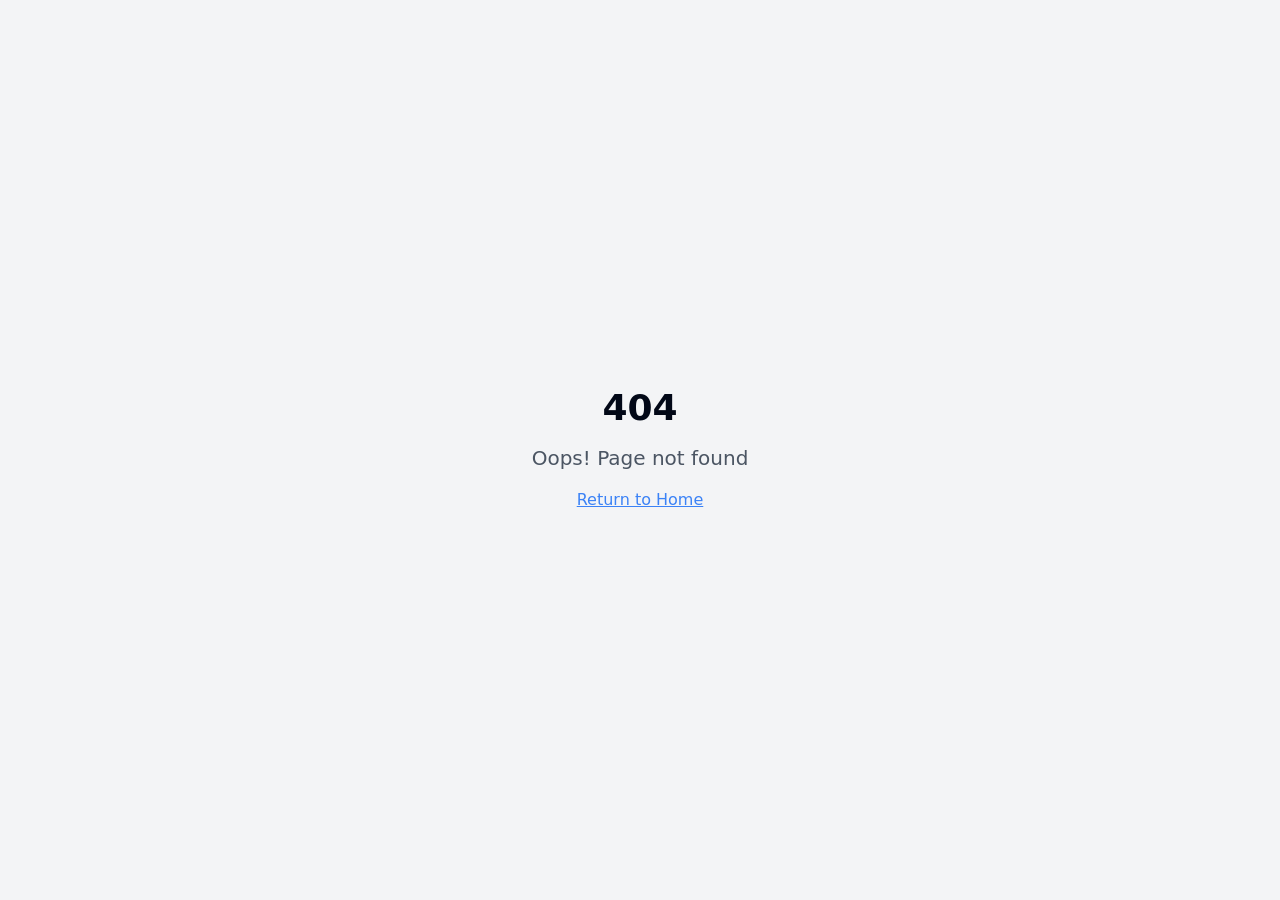
==== index.html @ f4a3cb8b "deploy: Belasioty/ghb-website@e1dba27a6ab65166bd15cf3d0bdbb8853a7a4813" ====
<!doctype html>
<html lang="en">
  <head>
    <meta charset="UTF-8" />
    <meta name="viewport" content="width=device-width, initial-scale=1.0" />
    <link rel="icon" href="/favicon.png" type="image/png">
    <link rel="stylesheet" href="https://fonts.googleapis.com/css2?family=Inter:wght@400;500;600&family=Playfair+Display:wght@500;600;700&display=swap">
    <title>GHB EMEA - Business Consulting & Advisory Services</title>
    <meta name="description" content="GHB EMEA provides expert business consulting and advisory services across Europe, Middle East, and Africa." />
    <meta name="author" content="GHB EMEA" />

    <meta property="og:title" content="GHB EMEA - Business Consulting & Advisory Services" />
    <meta property="og:description" content="GHB EMEA provides expert business consulting and advisory services across Europe, Middle East, and Africa." />
    <meta property="og:type" content="website" />

    <meta name="twitter:card" content="summary_large_image" />
    <script type="module" crossorigin src="/assets/index-CN1C1whj.js"></script>
    <link rel="stylesheet" crossorigin href="/assets/index-9NQo3n4y.css">
  </head>

  <body>
    <div id="root"></div>
  </body>
</html>
---- assets/index-9NQo3n4y.css ----
*,:before,:after{--tw-border-spacing-x: 0;--tw-border-spacing-y: 0;--tw-translate-x: 0;--tw-translate-y: 0;--tw-rotate: 0;--tw-skew-x: 0;--tw-skew-y: 0;--tw-scale-x: 1;--tw-scale-y: 1;--tw-pan-x: ;--tw-pan-y: ;--tw-pinch-zoom: ;--tw-scroll-snap-strictness: proximity;--tw-gradient-from-position: ;--tw-gradient-via-position: ;--tw-gradient-to-position: ;--tw-ordinal: ;--tw-slashed-zero: ;--tw-numeric-figure: ;--tw-numeric-spacing: ;--tw-numeric-fraction: ;--tw-ring-inset: ;--tw-ring-offset-width: 0px;--tw-ring-offset-color: #fff;--tw-ring-color: rgb(59 130 246 / .5);--tw-ring-offset-shadow: 0 0 #0000;--tw-ring-shadow: 0 0 #0000;--tw-shadow: 0 0 #0000;--tw-shadow-colored: 0 0 #0000;--tw-blur: ;--tw-brightness: ;--tw-contrast: ;--tw-grayscale: ;--tw-hue-rotate: ;--tw-invert: ;--tw-saturate: ;--tw-sepia: ;--tw-drop-shadow: ;--tw-backdrop-blur: ;--tw-backdrop-brightness: ;--tw-backdrop-contrast: ;--tw-backdrop-grayscale: ;--tw-backdrop-hue-rotate: ;--tw-backdrop-invert: ;--tw-backdrop-opacity: ;--tw-backdrop-saturate: ;--tw-backdrop-sepia: ;--tw-contain-size: ;--tw-contain-layout: ;--tw-contain-paint: ;--tw-contain-style: }::backdrop{--tw-border-spacing-x: 0;--tw-border-spacing-y: 0;--tw-translate-x: 0;--tw-translate-y: 0;--tw-rotate: 0;--tw-skew-x: 0;--tw-skew-y: 0;--tw-scale-x: 1;--tw-scale-y: 1;--tw-pan-x: ;--tw-pan-y: ;--tw-pinch-zoom: ;--tw-scroll-snap-strictness: proximity;--tw-gradient-from-position: ;--tw-gradient-via-position: ;--tw-gradient-to-position: ;--tw-ordinal: ;--tw-slashed-zero: ;--tw-numeric-figure: ;--tw-numeric-spacing: ;--tw-numeric-fraction: ;--tw-ring-inset: ;--tw-ring-offset-width: 0px;--tw-ring-offset-color: #fff;--tw-ring-color: rgb(59 130 246 / .5);--tw-ring-offset-shadow: 0 0 #0000;--tw-ring-shadow: 0 0 #0000;--tw-shadow: 0 0 #0000;--tw-shadow-colored: 0 0 #0000;--tw-blur: ;--tw-brightness: ;--tw-contrast: ;--tw-grayscale: ;--tw-hue-rotate: ;--tw-invert: ;--tw-saturate: ;--tw-sepia: ;--tw-drop-shadow: ;--tw-backdrop-blur: ;--tw-backdrop-brightness: ;--tw-backdrop-contrast: ;--tw-backdrop-grayscale: ;--tw-backdrop-hue-rotate: ;--tw-backdrop-invert: ;--tw-backdrop-opacity: ;--tw-backdrop-saturate: ;--tw-backdrop-sepia: ;--tw-contain-size: ;--tw-contain-layout: ;--tw-contain-paint: ;--tw-contain-style: }*,:before,:after{box-sizing:border-box;border-width:0;border-style:solid;border-color:#e5e7eb}:before,:after{--tw-content: ""}html,:host{line-height:1.5;-webkit-text-size-adjust:100%;-moz-tab-size:4;-o-tab-size:4;tab-size:4;font-family:ui-sans-serif,system-ui,sans-serif,"Apple Color Emoji","Segoe UI Emoji",Segoe UI Symbol,"Noto Color Emoji";font-feature-settings:normal;font-variation-settings:normal;-webkit-tap-highlight-color:transparent}body{margin:0;line-height:inherit}hr{height:0;color:inherit;border-top-width:1px}abbr:where([title]){-webkit-text-decoration:underline dotted;text-decoration:underline dotted}h1,h2,h3,h4,h5,h6{font-size:inherit;font-weight:inherit}a{color:inherit;text-decoration:inherit}b,strong{font-weight:bolder}code,kbd,samp,pre{font-family:ui-monospace,SFMono-Regular,Menlo,Monaco,Consolas,Liberation Mono,Courier New,monospace;font-feature-settings:normal;font-variation-settings:normal;font-size:1em}small{font-size:80%}sub,sup{font-size:75%;line-height:0;position:relative;vertical-align:baseline}sub{bottom:-.25em}sup{top:-.5em}table{text-indent:0;border-color:inherit;border-collapse:collapse}button,input,optgroup,select,textarea{font-family:inherit;font-feature-settings:inherit;font-variation-settings:inherit;font-size:100%;font-weight:inherit;line-height:inherit;letter-spacing:inherit;color:inherit;margin:0;padding:0}button,select{text-transform:none}button,input:where([type=button]),input:where([type=reset]),input:where([type=submit]){-webkit-appearance:button;background-color:transparent;background-image:none}:-moz-focusring{outline:auto}:-moz-ui-invalid{box-shadow:none}progress{vertical-align:baseline}::-webkit-inner-spin-button,::-webkit-outer-spin-button{height:auto}[type=search]{-webkit-appearance:textfield;outline-offset:-2px}::-webkit-search-decoration{-webkit-appearance:none}::-webkit-file-upload-button{-webkit-appearance:button;font:inherit}summary{display:list-item}blockquote,dl,dd,h1,h2,h3,h4,h5,h6,hr,figure,p,pre{margin:0}fieldset{margin:0;padding:0}legend{padding:0}ol,ul,menu{list-style:none;margin:0;padding:0}dialog{padding:0}textarea{resize:vertical}input::-moz-placeholder,textarea::-moz-placeholder{opacity:1;color:#9ca3af}input::placeholder,textarea::placeholder{opacity:1;color:#9ca3af}button,[role=button]{cursor:pointer}:disabled{cursor:default}img,svg,video,canvas,audio,iframe,embed,object{display:block;vertical-align:middle}img,video{max-width:100%;height:auto}[hidden]:where(:not([hidden=until-found])){display:none}:root{--background: 0 0% 100%;--foreground: 222.2 84% 4.9%;--card: 0 0% 100%;--card-foreground: 222.2 84% 4.9%;--popover: 0 0% 100%;--popover-foreground: 222.2 84% 4.9%;--primary: 222.2 47.4% 11.2%;--primary-foreground: 210 40% 98%;--secondary: 210 40% 96.1%;--secondary-foreground: 222.2 47.4% 11.2%;--muted: 210 40% 96.1%;--muted-foreground: 215.4 16.3% 46.9%;--accent: 210 40% 96.1%;--accent-foreground: 222.2 47.4% 11.2%;--destructive: 0 84.2% 60.2%;--destructive-foreground: 210 40% 98%;--border: 214.3 31.8% 91.4%;--input: 214.3 31.8% 91.4%;--ring: 222.2 84% 4.9%;--radius: .5rem;--sidebar-background: 0 0% 98%;--sidebar-foreground: 240 5.3% 26.1%;--sidebar-primary: 240 5.9% 10%;--sidebar-primary-foreground: 0 0% 98%;--sidebar-accent: 240 4.8% 95.9%;--sidebar-accent-foreground: 240 5.9% 10%;--sidebar-border: 220 13% 91%;--sidebar-ring: 217.2 91.2% 59.8%}.dark{--background: 222.2 84% 4.9%;--foreground: 210 40% 98%;--card: 222.2 84% 4.9%;--card-foreground: 210 40% 98%;--popover: 222.2 84% 4.9%;--popover-foreground: 210 40% 98%;--primary: 210 40% 98%;--primary-foreground: 222.2 47.4% 11.2%;--secondary: 217.2 32.6% 17.5%;--secondary-foreground: 210 40% 98%;--muted: 217.2 32.6% 17.5%;--muted-foreground: 215 20.2% 65.1%;--accent: 217.2 32.6% 17.5%;--accent-foreground: 210 40% 98%;--destructive: 0 62.8% 30.6%;--destructive-foreground: 210 40% 98%;--border: 217.2 32.6% 17.5%;--input: 217.2 32.6% 17.5%;--ring: 212.7 26.8% 83.9%;--sidebar-background: 240 5.9% 10%;--sidebar-foreground: 240 4.8% 95.9%;--sidebar-primary: 224.3 76.3% 48%;--sidebar-primary-foreground: 0 0% 100%;--sidebar-accent: 240 3.7% 15.9%;--sidebar-accent-foreground: 240 4.8% 95.9%;--sidebar-border: 240 3.7% 15.9%;--sidebar-ring: 217.2 91.2% 59.8%}*{border-color:hsl(var(--border))}body{background-color:hsl(var(--background));color:hsl(var(--foreground))}.sr-only{position:absolute;width:1px;height:1px;padding:0;margin:-1px;overflow:hidden;clip:rect(0,0,0,0);white-space:nowrap;border-width:0}.pointer-events-none{pointer-events:none}.pointer-events-auto{pointer-events:auto}.visible{visibility:visible}.invisible{visibility:hidden}.fixed{position:fixed}.absolute{position:absolute}.relative{position:relative}.inset-0{top:0;right:0;bottom:0;left:0}.inset-x-0{left:0;right:0}.inset-y-0{top:0;bottom:0}.-bottom-12{bottom:-3rem}.-left-12{left:-3rem}.-right-12{right:-3rem}.-top-12{top:-3rem}.-top-5{top:-1.25rem}.bottom-0{bottom:0}.bottom-\[104px\]{bottom:104px}.left-0{left:0}.left-1{left:.25rem}.left-1\/2{left:50%}.left-2{left:.5rem}.left-\[114px\]{left:114px}.left-\[251px\]{left:251px}.left-\[50\%\]{left:50%}.right-0{right:0}.right-1{right:.25rem}.right-2{right:.5rem}.right-3{right:.75rem}.right-4{right:1rem}.right-\[137px\]{right:137px}.top-0{top:0}.top-1\.5{top:.375rem}.top-1\/2{top:50%}.top-2{top:.5rem}.top-28{top:7rem}.top-3\.5{top:.875rem}.top-4{top:1rem}.top-\[1px\]{top:1px}.top-\[216px\]{top:216px}.top-\[50\%\]{top:50%}.top-\[60\%\]{top:60%}.top-full{top:100%}.z-10{z-index:10}.z-20{z-index:20}.z-50{z-index:50}.z-\[100\]{z-index:100}.z-\[1\]{z-index:1}.z-\[2\]{z-index:2}.-mx-1{margin-left:-.25rem;margin-right:-.25rem}.mx-2{margin-left:.5rem;margin-right:.5rem}.mx-3\.5{margin-left:.875rem;margin-right:.875rem}.mx-auto{margin-left:auto;margin-right:auto}.my-0\.5{margin-top:.125rem;margin-bottom:.125rem}.my-1{margin-top:.25rem;margin-bottom:.25rem}.-ml-4{margin-left:-1rem}.-mt-4{margin-top:-1rem}.mb-1{margin-bottom:.25rem}.mb-12{margin-bottom:3rem}.mb-2{margin-bottom:.5rem}.mb-3{margin-bottom:.75rem}.mb-4{margin-bottom:1rem}.mb-6{margin-bottom:1.5rem}.mb-8{margin-bottom:2rem}.ml-1{margin-left:.25rem}.ml-auto{margin-left:auto}.mr-2{margin-right:.5rem}.mr-6{margin-right:1.5rem}.mt-1\.5{margin-top:.375rem}.mt-2{margin-top:.5rem}.mt-24{margin-top:6rem}.mt-4{margin-top:1rem}.mt-8{margin-top:2rem}.mt-auto{margin-top:auto}.block{display:block}.inline-block{display:inline-block}.flex{display:flex}.inline-flex{display:inline-flex}.table{display:table}.grid{display:grid}.hidden{display:none}.aspect-square{aspect-ratio:1 / 1}.aspect-video{aspect-ratio:16 / 9}.size-4{width:1rem;height:1rem}.h-1\.5{height:.375rem}.h-10{height:2.5rem}.h-11{height:2.75rem}.h-12{height:3rem}.h-16{height:4rem}.h-2{height:.5rem}.h-2\.5{height:.625rem}.h-3{height:.75rem}.h-3\.5{height:.875rem}.h-4{height:1rem}.h-5{height:1.25rem}.h-6{height:1.5rem}.h-7{height:1.75rem}.h-8{height:2rem}.h-9{height:2.25rem}.h-\[120px\]{height:120px}.h-\[133px\]{height:133px}.h-\[1px\]{height:1px}.h-\[20px\]{height:20px}.h-\[349px\]{height:349px}.h-\[977px\]{height:977px}.h-\[9px\]{height:9px}.h-\[var\(--radix-navigation-menu-viewport-height\)\]{height:var(--radix-navigation-menu-viewport-height)}.h-\[var\(--radix-select-trigger-height\)\]{height:var(--radix-select-trigger-height)}.h-auto{height:auto}.h-full{height:100%}.h-px{height:1px}.h-svh{height:100svh}.max-h-96{max-height:24rem}.max-h-\[300px\]{max-height:300px}.max-h-screen{max-height:100vh}.min-h-0{min-height:0px}.min-h-\[400px\]{min-height:400px}.min-h-\[80px\]{min-height:80px}.min-h-screen{min-height:100vh}.min-h-svh{min-height:100svh}.w-0{width:0px}.w-1{width:.25rem}.w-10{width:2.5rem}.w-11{width:2.75rem}.w-16{width:4rem}.w-2{width:.5rem}.w-2\.5{width:.625rem}.w-3{width:.75rem}.w-3\.5{width:.875rem}.w-3\/4{width:75%}.w-32{width:8rem}.w-4{width:1rem}.w-5{width:1.25rem}.w-64{width:16rem}.w-7{width:1.75rem}.w-72{width:18rem}.w-8{width:2rem}.w-9{width:2.25rem}.w-\[--sidebar-width\]{width:var(--sidebar-width)}.w-\[100px\]{width:100px}.w-\[120px\]{width:120px}.w-\[137px\]{width:137px}.w-\[1px\]{width:1px}.w-\[20px\]{width:20px}.w-\[9px\]{width:9px}.w-auto{width:auto}.w-full{width:100%}.w-max{width:-moz-max-content;width:max-content}.w-px{width:1px}.min-w-0{min-width:0px}.min-w-5{min-width:1.25rem}.min-w-\[12rem\]{min-width:12rem}.min-w-\[8rem\]{min-width:8rem}.min-w-\[var\(--radix-select-trigger-width\)\]{min-width:var(--radix-select-trigger-width)}.max-w-4xl{max-width:56rem}.max-w-\[--skeleton-width\]{max-width:var(--skeleton-width)}.max-w-\[300px\]{max-width:300px}.max-w-\[388px\]{max-width:388px}.max-w-\[400px\]{max-width:400px}.max-w-\[600px\]{max-width:600px}.max-w-\[800px\]{max-width:800px}.max-w-\[815px\]{max-width:815px}.max-w-lg{max-width:32rem}.max-w-max{max-width:-moz-max-content;max-width:max-content}.max-w-md{max-width:28rem}.max-w-none{max-width:none}.flex-1{flex:1 1 0%}.flex-\[1_0_0\]{flex:1 0 0}.shrink-0{flex-shrink:0}.flex-grow,.grow{flex-grow:1}.grow-0{flex-grow:0}.basis-full{flex-basis:100%}.caption-bottom{caption-side:bottom}.border-collapse{border-collapse:collapse}.-translate-x-1\/2{--tw-translate-x: -50%;transform:translate(var(--tw-translate-x),var(--tw-translate-y)) rotate(var(--tw-rotate)) skew(var(--tw-skew-x)) skewY(var(--tw-skew-y)) scaleX(var(--tw-scale-x)) scaleY(var(--tw-scale-y))}.-translate-x-px{--tw-translate-x: -1px;transform:translate(var(--tw-translate-x),var(--tw-translate-y)) rotate(var(--tw-rotate)) skew(var(--tw-skew-x)) skewY(var(--tw-skew-y)) scaleX(var(--tw-scale-x)) scaleY(var(--tw-scale-y))}.-translate-y-1\/2{--tw-translate-y: -50%;transform:translate(var(--tw-translate-x),var(--tw-translate-y)) rotate(var(--tw-rotate)) skew(var(--tw-skew-x)) skewY(var(--tw-skew-y)) scaleX(var(--tw-scale-x)) scaleY(var(--tw-scale-y))}.translate-x-\[-50\%\]{--tw-translate-x: -50%;transform:translate(var(--tw-translate-x),var(--tw-translate-y)) rotate(var(--tw-rotate)) skew(var(--tw-skew-x)) skewY(var(--tw-skew-y)) scaleX(var(--tw-scale-x)) scaleY(var(--tw-scale-y))}.translate-x-px{--tw-translate-x: 1px;transform:translate(var(--tw-translate-x),var(--tw-translate-y)) rotate(var(--tw-rotate)) skew(var(--tw-skew-x)) skewY(var(--tw-skew-y)) scaleX(var(--tw-scale-x)) scaleY(var(--tw-scale-y))}.translate-y-\[-50\%\]{--tw-translate-y: -50%;transform:translate(var(--tw-translate-x),var(--tw-translate-y)) rotate(var(--tw-rotate)) skew(var(--tw-skew-x)) skewY(var(--tw-skew-y)) scaleX(var(--tw-scale-x)) scaleY(var(--tw-scale-y))}.rotate-45{--tw-rotate: 45deg;transform:translate(var(--tw-translate-x),var(--tw-translate-y)) rotate(var(--tw-rotate)) skew(var(--tw-skew-x)) skewY(var(--tw-skew-y)) scaleX(var(--tw-scale-x)) scaleY(var(--tw-scale-y))}.rotate-90{--tw-rotate: 90deg;transform:translate(var(--tw-translate-x),var(--tw-translate-y)) rotate(var(--tw-rotate)) skew(var(--tw-skew-x)) skewY(var(--tw-skew-y)) scaleX(var(--tw-scale-x)) scaleY(var(--tw-scale-y))}.transform{transform:translate(var(--tw-translate-x),var(--tw-translate-y)) rotate(var(--tw-rotate)) skew(var(--tw-skew-x)) skewY(var(--tw-skew-y)) scaleX(var(--tw-scale-x)) scaleY(var(--tw-scale-y))}@keyframes pulse{50%{opacity:.5}}.animate-pulse{animation:pulse 2s cubic-bezier(.4,0,.6,1) infinite}.cursor-default{cursor:default}.cursor-pointer{cursor:pointer}.touch-none{touch-action:none}.select-none{-webkit-user-select:none;-moz-user-select:none;user-select:none}.list-decimal{list-style-type:decimal}.list-disc{list-style-type:disc}.list-none{list-style-type:none}.grid-cols-1{grid-template-columns:repeat(1,minmax(0,1fr))}.flex-row{flex-direction:row}.flex-col{flex-direction:column}.flex-col-reverse{flex-direction:column-reverse}.flex-wrap{flex-wrap:wrap}.items-start{align-items:flex-start}.items-end{align-items:flex-end}.items-center{align-items:center}.items-stretch{align-items:stretch}.justify-center{justify-content:center}.justify-between{justify-content:space-between}.gap-1{gap:.25rem}.gap-1\.5{gap:.375rem}.gap-10{gap:2.5rem}.gap-12{gap:3rem}.gap-2{gap:.5rem}.gap-2\.5{gap:.625rem}.gap-20{gap:5rem}.gap-3{gap:.75rem}.gap-4{gap:1rem}.gap-6{gap:1.5rem}.gap-8{gap:2rem}.gap-\[30px\]{gap:30px}.space-x-1>:not([hidden])~:not([hidden]){--tw-space-x-reverse: 0;margin-right:calc(.25rem * var(--tw-space-x-reverse));margin-left:calc(.25rem * calc(1 - var(--tw-space-x-reverse)))}.space-x-4>:not([hidden])~:not([hidden]){--tw-space-x-reverse: 0;margin-right:calc(1rem * var(--tw-space-x-reverse));margin-left:calc(1rem * calc(1 - var(--tw-space-x-reverse)))}.space-y-1>:not([hidden])~:not([hidden]){--tw-space-y-reverse: 0;margin-top:calc(.25rem * calc(1 - var(--tw-space-y-reverse)));margin-bottom:calc(.25rem * var(--tw-space-y-reverse))}.space-y-1\.5>:not([hidden])~:not([hidden]){--tw-space-y-reverse: 0;margin-top:calc(.375rem * calc(1 - var(--tw-space-y-reverse)));margin-bottom:calc(.375rem * var(--tw-space-y-reverse))}.space-y-12>:not([hidden])~:not([hidden]){--tw-space-y-reverse: 0;margin-top:calc(3rem * calc(1 - var(--tw-space-y-reverse)));margin-bottom:calc(3rem * var(--tw-space-y-reverse))}.space-y-2>:not([hidden])~:not([hidden]){--tw-space-y-reverse: 0;margin-top:calc(.5rem * calc(1 - var(--tw-space-y-reverse)));margin-bottom:calc(.5rem * var(--tw-space-y-reverse))}.space-y-4>:not([hidden])~:not([hidden]){--tw-space-y-reverse: 0;margin-top:calc(1rem * calc(1 - var(--tw-space-y-reverse)));margin-bottom:calc(1rem * var(--tw-space-y-reverse))}.self-stretch{align-self:stretch}.overflow-auto{overflow:auto}.overflow-hidden{overflow:hidden}.overflow-y-auto{overflow-y:auto}.overflow-x-hidden{overflow-x:hidden}.whitespace-nowrap{white-space:nowrap}.break-words{overflow-wrap:break-word}.rounded-\[0_0_0_30px\]{border-radius:0 0 0 30px}.rounded-\[1\.5px\]{border-radius:1.5px}.rounded-\[2px\]{border-radius:2px}.rounded-\[50\%\]{border-radius:50%}.rounded-\[inherit\]{border-radius:inherit}.rounded-full{border-radius:9999px}.rounded-lg{border-radius:var(--radius)}.rounded-md{border-radius:calc(var(--radius) - 2px)}.rounded-sm{border-radius:calc(var(--radius) - 4px)}.rounded-xl{border-radius:.75rem}.rounded-t-\[10px\]{border-top-left-radius:10px;border-top-right-radius:10px}.rounded-tl-sm{border-top-left-radius:calc(var(--radius) - 4px)}.border{border-width:1px}.border-2{border-width:2px}.border-4{border-width:4px}.border-\[1\.5px\]{border-width:1.5px}.border-y{border-top-width:1px;border-bottom-width:1px}.border-b{border-bottom-width:1px}.border-l{border-left-width:1px}.border-r{border-right-width:1px}.border-t{border-top-width:1px}.border-solid{border-style:solid}.border-dashed{border-style:dashed}.border-none{border-style:none}.border-\[\#E1DBD1\]{--tw-border-opacity: 1;border-color:rgb(225 219 209 / var(--tw-border-opacity, 1))}.border-\[--color-border\]{border-color:var(--color-border)}.border-blue-100{--tw-border-opacity: 1;border-color:rgb(219 234 254 / var(--tw-border-opacity, 1))}.border-border\/50{border-color:hsl(var(--border) / .5)}.border-destructive{border-color:hsl(var(--destructive))}.border-destructive\/50{border-color:hsl(var(--destructive) / .5)}.border-gray-100{--tw-border-opacity: 1;border-color:rgb(243 244 246 / var(--tw-border-opacity, 1))}.border-input{border-color:hsl(var(--input))}.border-primary{border-color:hsl(var(--primary))}.border-sidebar-border{border-color:hsl(var(--sidebar-border))}.border-transparent{border-color:transparent}.border-l-transparent{border-left-color:transparent}.border-t-\[\#E1DBD1\]{--tw-border-opacity: 1;border-top-color:rgb(225 219 209 / var(--tw-border-opacity, 1))}.border-t-transparent{border-top-color:transparent}.bg-\[\#0A5180\]{--tw-bg-opacity: 1;background-color:rgb(10 81 128 / var(--tw-bg-opacity, 1))}.bg-\[\#AAB3C3\]{--tw-bg-opacity: 1;background-color:rgb(170 179 195 / var(--tw-bg-opacity, 1))}.bg-\[\#E1DBD1\]{--tw-bg-opacity: 1;background-color:rgb(225 219 209 / var(--tw-bg-opacity, 1))}.bg-\[\#EEEBE5\]{--tw-bg-opacity: 1;background-color:rgb(238 235 229 / var(--tw-bg-opacity, 1))}.bg-\[\#F7F6F3\]{--tw-bg-opacity: 1;background-color:rgb(247 246 243 / var(--tw-bg-opacity, 1))}.bg-\[--color-bg\]{background-color:var(--color-bg)}.bg-accent{background-color:hsl(var(--accent))}.bg-background{background-color:hsl(var(--background))}.bg-black\/80{background-color:#000c}.bg-blue-50{--tw-bg-opacity: 1;background-color:rgb(239 246 255 / var(--tw-bg-opacity, 1))}.bg-border{background-color:hsl(var(--border))}.bg-card{background-color:hsl(var(--card))}.bg-destructive{background-color:hsl(var(--destructive))}.bg-foreground{background-color:hsl(var(--foreground))}.bg-gray-100{--tw-bg-opacity: 1;background-color:rgb(243 244 246 / var(--tw-bg-opacity, 1))}.bg-gray-200{--tw-bg-opacity: 1;background-color:rgb(229 231 235 / var(--tw-bg-opacity, 1))}.bg-gray-50{--tw-bg-opacity: 1;background-color:rgb(249 250 251 / var(--tw-bg-opacity, 1))}.bg-green-100{--tw-bg-opacity: 1;background-color:rgb(220 252 231 / var(--tw-bg-opacity, 1))}.bg-muted{background-color:hsl(var(--muted))}.bg-muted\/50{background-color:hsl(var(--muted) / .5)}.bg-popover{background-color:hsl(var(--popover))}.bg-primary{background-color:hsl(var(--primary))}.bg-secondary{background-color:hsl(var(--secondary))}.bg-sidebar{background-color:hsl(var(--sidebar-background))}.bg-sidebar-border{background-color:hsl(var(--sidebar-border))}.bg-transparent{background-color:transparent}.bg-white{--tw-bg-opacity: 1;background-color:rgb(255 255 255 / var(--tw-bg-opacity, 1))}.fill-current{fill:currentColor}.object-cover{-o-object-fit:cover;object-fit:cover}.p-0{padding:0}.p-1{padding:.25rem}.p-2{padding:.5rem}.p-3{padding:.75rem}.p-4{padding:1rem}.p-6{padding:1.5rem}.p-\[1px\]{padding:1px}.px-1{padding-left:.25rem;padding-right:.25rem}.px-2{padding-left:.5rem;padding-right:.5rem}.px-2\.5{padding-left:.625rem;padding-right:.625rem}.px-3{padding-left:.75rem;padding-right:.75rem}.px-4{padding-left:1rem;padding-right:1rem}.px-5{padding-left:1.25rem;padding-right:1.25rem}.px-6{padding-left:1.5rem;padding-right:1.5rem}.px-8{padding-left:2rem;padding-right:2rem}.py-0{padding-top:0;padding-bottom:0}.py-0\.5{padding-top:.125rem;padding-bottom:.125rem}.py-1{padding-top:.25rem;padding-bottom:.25rem}.py-1\.5{padding-top:.375rem;padding-bottom:.375rem}.py-12{padding-top:3rem;padding-bottom:3rem}.py-2{padding-top:.5rem;padding-bottom:.5rem}.py-20{padding-top:5rem;padding-bottom:5rem}.py-3{padding-top:.75rem;padding-bottom:.75rem}.py-4{padding-top:1rem;padding-bottom:1rem}.py-6{padding-top:1.5rem;padding-bottom:1.5rem}.py-8{padding-top:2rem;padding-bottom:2rem}.py-\[18px\]{padding-top:18px;padding-bottom:18px}.pb-0{padding-bottom:0}.pb-3{padding-bottom:.75rem}.pb-4{padding-bottom:1rem}.pl-2\.5{padding-left:.625rem}.pl-4{padding-left:1rem}.pl-6{padding-left:1.5rem}.pl-8{padding-left:2rem}.pr-2{padding-right:.5rem}.pr-2\.5{padding-right:.625rem}.pr-4{padding-right:1rem}.pr-8{padding-right:2rem}.pt-0{padding-top:0}.pt-1{padding-top:.25rem}.pt-20{padding-top:5rem}.pt-3{padding-top:.75rem}.pt-4{padding-top:1rem}.pt-6{padding-top:1.5rem}.pt-8{padding-top:2rem}.text-left{text-align:left}.text-center{text-align:center}.text-justify{text-align:justify}.align-middle{vertical-align:middle}.font-mono{font-family:ui-monospace,SFMono-Regular,Menlo,Monaco,Consolas,Liberation Mono,Courier New,monospace}.text-2xl{font-size:1.5rem;line-height:2rem}.text-3xl{font-size:1.875rem;line-height:2.25rem}.text-4xl{font-size:2.25rem;line-height:2.5rem}.text-5xl{font-size:3rem;line-height:1}.text-\[0\.8rem\]{font-size:.8rem}.text-base{font-size:1rem;line-height:1.5rem}.text-lg{font-size:1.125rem;line-height:1.75rem}.text-sm{font-size:.875rem;line-height:1.25rem}.text-xl{font-size:1.25rem;line-height:1.75rem}.text-xs{font-size:.75rem;line-height:1rem}.font-bold{font-weight:700}.font-medium{font-weight:500}.font-normal{font-weight:400}.font-semibold{font-weight:600}.not-italic{font-style:normal}.tabular-nums{--tw-numeric-spacing: tabular-nums;font-variant-numeric:var(--tw-ordinal) var(--tw-slashed-zero) var(--tw-numeric-figure) var(--tw-numeric-spacing) var(--tw-numeric-fraction)}.leading-6{line-height:1.5rem}.leading-8{line-height:2rem}.leading-9{line-height:2.25rem}.leading-\[27px\]{line-height:27px}.leading-\[72px\]{line-height:72px}.leading-none{line-height:1}.leading-relaxed{line-height:1.625}.leading-tight{line-height:1.25}.tracking-tight{letter-spacing:-.025em}.tracking-widest{letter-spacing:.1em}.text-\[\#0A5180\]{--tw-text-opacity: 1;color:rgb(10 81 128 / var(--tw-text-opacity, 1))}.text-\[\#1A1A1A\]{--tw-text-opacity: 1;color:rgb(26 26 26 / var(--tw-text-opacity, 1))}.text-\[\#333\]{--tw-text-opacity: 1;color:rgb(51 51 51 / var(--tw-text-opacity, 1))}.text-\[\#4D4D4D\]{--tw-text-opacity: 1;color:rgb(77 77 77 / var(--tw-text-opacity, 1))}.text-\[\#666\]{--tw-text-opacity: 1;color:rgb(102 102 102 / var(--tw-text-opacity, 1))}.text-\[\#FDFDFC\]{--tw-text-opacity: 1;color:rgb(253 253 252 / var(--tw-text-opacity, 1))}.text-accent-foreground{color:hsl(var(--accent-foreground))}.text-blue-500{--tw-text-opacity: 1;color:rgb(59 130 246 / var(--tw-text-opacity, 1))}.text-blue-600{--tw-text-opacity: 1;color:rgb(37 99 235 / var(--tw-text-opacity, 1))}.text-card-foreground{color:hsl(var(--card-foreground))}.text-current{color:currentColor}.text-destructive{color:hsl(var(--destructive))}.text-destructive-foreground{color:hsl(var(--destructive-foreground))}.text-foreground{color:hsl(var(--foreground))}.text-foreground\/50{color:hsl(var(--foreground) / .5)}.text-gray-400{--tw-text-opacity: 1;color:rgb(156 163 175 / var(--tw-text-opacity, 1))}.text-gray-600{--tw-text-opacity: 1;color:rgb(75 85 99 / var(--tw-text-opacity, 1))}.text-gray-700{--tw-text-opacity: 1;color:rgb(55 65 81 / var(--tw-text-opacity, 1))}.text-gray-800{--tw-text-opacity: 1;color:rgb(31 41 55 / var(--tw-text-opacity, 1))}.text-green-600{--tw-text-opacity: 1;color:rgb(22 163 74 / var(--tw-text-opacity, 1))}.text-muted-foreground{color:hsl(var(--muted-foreground))}.text-popover-foreground{color:hsl(var(--popover-foreground))}.text-primary{color:hsl(var(--primary))}.text-primary-foreground{color:hsl(var(--primary-foreground))}.text-red-500{--tw-text-opacity: 1;color:rgb(239 68 68 / var(--tw-text-opacity, 1))}.text-secondary-foreground{color:hsl(var(--secondary-foreground))}.text-sidebar-foreground{color:hsl(var(--sidebar-foreground))}.text-sidebar-foreground\/70{color:hsl(var(--sidebar-foreground) / .7)}.text-white{--tw-text-opacity: 1;color:rgb(255 255 255 / var(--tw-text-opacity, 1))}.underline{text-decoration-line:underline}.underline-offset-4{text-underline-offset:4px}.opacity-0{opacity:0}.opacity-20{opacity:.2}.opacity-50{opacity:.5}.opacity-60{opacity:.6}.opacity-70{opacity:.7}.opacity-90{opacity:.9}.shadow-\[0_0_0_1px_hsl\(var\(--sidebar-border\)\)\]{--tw-shadow: 0 0 0 1px hsl(var(--sidebar-border));--tw-shadow-colored: 0 0 0 1px var(--tw-shadow-color);box-shadow:var(--tw-ring-offset-shadow, 0 0 #0000),var(--tw-ring-shadow, 0 0 #0000),var(--tw-shadow)}.shadow-\[0_0_14px_4px_rgba\(255\,255\,255\,0\.50\)_inset\]{--tw-shadow: 0 0 14px 4px rgba(255,255,255,.5) inset;--tw-shadow-colored: inset 0 0 14px 4px var(--tw-shadow-color);box-shadow:var(--tw-ring-offset-shadow, 0 0 #0000),var(--tw-ring-shadow, 0 0 #0000),var(--tw-shadow)}.shadow-lg{--tw-shadow: 0 10px 15px -3px rgb(0 0 0 / .1), 0 4px 6px -4px rgb(0 0 0 / .1);--tw-shadow-colored: 0 10px 15px -3px var(--tw-shadow-color), 0 4px 6px -4px var(--tw-shadow-color);box-shadow:var(--tw-ring-offset-shadow, 0 0 #0000),var(--tw-ring-shadow, 0 0 #0000),var(--tw-shadow)}.shadow-md{--tw-shadow: 0 4px 6px -1px rgb(0 0 0 / .1), 0 2px 4px -2px rgb(0 0 0 / .1);--tw-shadow-colored: 0 4px 6px -1px var(--tw-shadow-color), 0 2px 4px -2px var(--tw-shadow-color);box-shadow:var(--tw-ring-offset-shadow, 0 0 #0000),var(--tw-ring-shadow, 0 0 #0000),var(--tw-shadow)}.shadow-none{--tw-shadow: 0 0 #0000;--tw-shadow-colored: 0 0 #0000;box-shadow:var(--tw-ring-offset-shadow, 0 0 #0000),var(--tw-ring-shadow, 0 0 #0000),var(--tw-shadow)}.shadow-sm{--tw-shadow: 0 1px 2px 0 rgb(0 0 0 / .05);--tw-shadow-colored: 0 1px 2px 0 var(--tw-shadow-color);box-shadow:var(--tw-ring-offset-shadow, 0 0 #0000),var(--tw-ring-shadow, 0 0 #0000),var(--tw-shadow)}.shadow-xl{--tw-shadow: 0 20px 25px -5px rgb(0 0 0 / .1), 0 8px 10px -6px rgb(0 0 0 / .1);--tw-shadow-colored: 0 20px 25px -5px var(--tw-shadow-color), 0 8px 10px -6px var(--tw-shadow-color);box-shadow:var(--tw-ring-offset-shadow, 0 0 #0000),var(--tw-ring-shadow, 0 0 #0000),var(--tw-shadow)}.outline-none{outline:2px solid transparent;outline-offset:2px}.outline{outline-style:solid}.ring-0{--tw-ring-offset-shadow: var(--tw-ring-inset) 0 0 0 var(--tw-ring-offset-width) var(--tw-ring-offset-color);--tw-ring-shadow: var(--tw-ring-inset) 0 0 0 calc(0px + var(--tw-ring-offset-width)) var(--tw-ring-color);box-shadow:var(--tw-ring-offset-shadow),var(--tw-ring-shadow),var(--tw-shadow, 0 0 #0000)}.ring-2{--tw-ring-offset-shadow: var(--tw-ring-inset) 0 0 0 var(--tw-ring-offset-width) var(--tw-ring-offset-color);--tw-ring-shadow: var(--tw-ring-inset) 0 0 0 calc(2px + var(--tw-ring-offset-width)) var(--tw-ring-color);box-shadow:var(--tw-ring-offset-shadow),var(--tw-ring-shadow),var(--tw-shadow, 0 0 #0000)}.ring-ring{--tw-ring-color: hsl(var(--ring))}.ring-sidebar-ring{--tw-ring-color: hsl(var(--sidebar-ring))}.ring-offset-background{--tw-ring-offset-color: hsl(var(--background))}.brightness-75{--tw-brightness: brightness(.75);filter:var(--tw-blur) var(--tw-brightness) var(--tw-contrast) var(--tw-grayscale) var(--tw-hue-rotate) var(--tw-invert) var(--tw-saturate) var(--tw-sepia) var(--tw-drop-shadow)}.contrast-125{--tw-contrast: contrast(1.25);filter:var(--tw-blur) var(--tw-brightness) var(--tw-contrast) var(--tw-grayscale) var(--tw-hue-rotate) var(--tw-invert) var(--tw-saturate) var(--tw-sepia) var(--tw-drop-shadow)}.filter{filter:var(--tw-blur) var(--tw-brightness) var(--tw-contrast) var(--tw-grayscale) var(--tw-hue-rotate) var(--tw-invert) var(--tw-saturate) var(--tw-sepia) var(--tw-drop-shadow)}.transition{transition-property:color,background-color,border-color,text-decoration-color,fill,stroke,opacity,box-shadow,transform,filter,-webkit-backdrop-filter;transition-property:color,background-color,border-color,text-decoration-color,fill,stroke,opacity,box-shadow,transform,filter,backdrop-filter;transition-property:color,background-color,border-color,text-decoration-color,fill,stroke,opacity,box-shadow,transform,filter,backdrop-filter,-webkit-backdrop-filter;transition-timing-function:cubic-bezier(.4,0,.2,1);transition-duration:.15s}.transition-\[left\,right\,width\]{transition-property:left,right,width;transition-timing-function:cubic-bezier(.4,0,.2,1);transition-duration:.15s}.transition-\[margin\,opa\]{transition-property:margin,opa;transition-timing-function:cubic-bezier(.4,0,.2,1);transition-duration:.15s}.transition-\[width\,height\,padding\]{transition-property:width,height,padding;transition-timing-function:cubic-bezier(.4,0,.2,1);transition-duration:.15s}.transition-\[width\]{transition-property:width;transition-timing-function:cubic-bezier(.4,0,.2,1);transition-duration:.15s}.transition-all{transition-property:all;transition-timing-function:cubic-bezier(.4,0,.2,1);transition-duration:.15s}.transition-colors{transition-property:color,background-color,border-color,text-decoration-color,fill,stroke;transition-timing-function:cubic-bezier(.4,0,.2,1);transition-duration:.15s}.transition-opacity{transition-property:opacity;transition-timing-function:cubic-bezier(.4,0,.2,1);transition-duration:.15s}.transition-transform{transition-property:transform;transition-timing-function:cubic-bezier(.4,0,.2,1);transition-duration:.15s}.duration-1000{transition-duration:1s}.duration-200{transition-duration:.2s}.duration-300{transition-duration:.3s}.ease-in-out{transition-timing-function:cubic-bezier(.4,0,.2,1)}.ease-linear{transition-timing-function:linear}@keyframes enter{0%{opacity:var(--tw-enter-opacity, 1);transform:translate3d(var(--tw-enter-translate-x, 0),var(--tw-enter-translate-y, 0),0) scale3d(var(--tw-enter-scale, 1),var(--tw-enter-scale, 1),var(--tw-enter-scale, 1)) rotate(var(--tw-enter-rotate, 0))}}@keyframes exit{to{opacity:var(--tw-exit-opacity, 1);transform:translate3d(var(--tw-exit-translate-x, 0),var(--tw-exit-translate-y, 0),0) scale3d(var(--tw-exit-scale, 1),var(--tw-exit-scale, 1),var(--tw-exit-scale, 1)) rotate(var(--tw-exit-rotate, 0))}}.animate-in{animation-name:enter;animation-duration:.15s;--tw-enter-opacity: initial;--tw-enter-scale: initial;--tw-enter-rotate: initial;--tw-enter-translate-x: initial;--tw-enter-translate-y: initial}.fade-in-0{--tw-enter-opacity: 0}.fade-in-80{--tw-enter-opacity: .8}.zoom-in-95{--tw-enter-scale: .95}.duration-1000{animation-duration:1s}.duration-200{animation-duration:.2s}.duration-300{animation-duration:.3s}.ease-in-out{animation-timing-function:cubic-bezier(.4,0,.2,1)}.ease-linear{animation-timing-function:linear}.file\:border-0::file-selector-button{border-width:0px}.file\:bg-transparent::file-selector-button{background-color:transparent}.file\:text-sm::file-selector-button{font-size:.875rem;line-height:1.25rem}.file\:font-medium::file-selector-button{font-weight:500}.file\:text-foreground::file-selector-button{color:hsl(var(--foreground))}.placeholder\:text-muted-foreground::-moz-placeholder{color:hsl(var(--muted-foreground))}.placeholder\:text-muted-foreground::placeholder{color:hsl(var(--muted-foreground))}.after\:absolute:after{content:var(--tw-content);position:absolute}.after\:-inset-2:after{content:var(--tw-content);top:-.5rem;right:-.5rem;bottom:-.5rem;left:-.5rem}.after\:inset-y-0:after{content:var(--tw-content);top:0;bottom:0}.after\:left-1\/2:after{content:var(--tw-content);left:50%}.after\:w-1:after{content:var(--tw-content);width:.25rem}.after\:w-\[2px\]:after{content:var(--tw-content);width:2px}.after\:-translate-x-1\/2:after{content:var(--tw-content);--tw-translate-x: -50%;transform:translate(var(--tw-translate-x),var(--tw-translate-y)) rotate(var(--tw-rotate)) skew(var(--tw-skew-x)) skewY(var(--tw-skew-y)) scaleX(var(--tw-scale-x)) scaleY(var(--tw-scale-y))}.first\:rounded-l-md:first-child{border-top-left-radius:calc(var(--radius) - 2px);border-bottom-left-radius:calc(var(--radius) - 2px)}.first\:border-l:first-child{border-left-width:1px}.last\:rounded-r-md:last-child{border-top-right-radius:calc(var(--radius) - 2px);border-bottom-right-radius:calc(var(--radius) - 2px)}.focus-within\:relative:focus-within{position:relative}.focus-within\:z-20:focus-within{z-index:20}.hover\:bg-\[\#084066\]:hover{--tw-bg-opacity: 1;background-color:rgb(8 64 102 / var(--tw-bg-opacity, 1))}.hover\:bg-accent:hover{background-color:hsl(var(--accent))}.hover\:bg-destructive\/80:hover{background-color:hsl(var(--destructive) / .8)}.hover\:bg-destructive\/90:hover{background-color:hsl(var(--destructive) / .9)}.hover\:bg-gray-100:hover{--tw-bg-opacity: 1;background-color:rgb(243 244 246 / var(--tw-bg-opacity, 1))}.hover\:bg-gray-300:hover{--tw-bg-opacity: 1;background-color:rgb(209 213 219 / var(--tw-bg-opacity, 1))}.hover\:bg-muted:hover{background-color:hsl(var(--muted))}.hover\:bg-muted\/50:hover{background-color:hsl(var(--muted) / .5)}.hover\:bg-primary:hover{background-color:hsl(var(--primary))}.hover\:bg-primary\/80:hover{background-color:hsl(var(--primary) / .8)}.hover\:bg-primary\/90:hover{background-color:hsl(var(--primary) / .9)}.hover\:bg-secondary:hover{background-color:hsl(var(--secondary))}.hover\:bg-secondary\/80:hover{background-color:hsl(var(--secondary) / .8)}.hover\:bg-sidebar-accent:hover{background-color:hsl(var(--sidebar-accent))}.hover\:text-\[\#084066\]:hover{--tw-text-opacity: 1;color:rgb(8 64 102 / var(--tw-text-opacity, 1))}.hover\:text-\[\#0A5180\]:hover{--tw-text-opacity: 1;color:rgb(10 81 128 / var(--tw-text-opacity, 1))}.hover\:text-accent-foreground:hover{color:hsl(var(--accent-foreground))}.hover\:text-blue-700:hover{--tw-text-opacity: 1;color:rgb(29 78 216 / var(--tw-text-opacity, 1))}.hover\:text-foreground:hover{color:hsl(var(--foreground))}.hover\:text-muted-foreground:hover{color:hsl(var(--muted-foreground))}.hover\:text-primary-foreground:hover{color:hsl(var(--primary-foreground))}.hover\:text-sidebar-accent-foreground:hover{color:hsl(var(--sidebar-accent-foreground))}.hover\:underline:hover{text-decoration-line:underline}.hover\:opacity-100:hover{opacity:1}.hover\:shadow-\[0_0_0_1px_hsl\(var\(--sidebar-accent\)\)\]:hover{--tw-shadow: 0 0 0 1px hsl(var(--sidebar-accent));--tw-shadow-colored: 0 0 0 1px var(--tw-shadow-color);box-shadow:var(--tw-ring-offset-shadow, 0 0 #0000),var(--tw-ring-shadow, 0 0 #0000),var(--tw-shadow)}.hover\:after\:bg-sidebar-border:hover:after{content:var(--tw-content);background-color:hsl(var(--sidebar-border))}.focus\:border-transparent:focus{border-color:transparent}.focus\:bg-accent:focus{background-color:hsl(var(--accent))}.focus\:bg-primary:focus{background-color:hsl(var(--primary))}.focus\:text-accent-foreground:focus{color:hsl(var(--accent-foreground))}.focus\:text-primary-foreground:focus{color:hsl(var(--primary-foreground))}.focus\:opacity-100:focus{opacity:1}.focus\:outline-none:focus{outline:2px solid transparent;outline-offset:2px}.focus\:ring-2:focus{--tw-ring-offset-shadow: var(--tw-ring-inset) 0 0 0 var(--tw-ring-offset-width) var(--tw-ring-offset-color);--tw-ring-shadow: var(--tw-ring-inset) 0 0 0 calc(2px + var(--tw-ring-offset-width)) var(--tw-ring-color);box-shadow:var(--tw-ring-offset-shadow),var(--tw-ring-shadow),var(--tw-shadow, 0 0 #0000)}.focus\:ring-\[\#0A5180\]:focus{--tw-ring-opacity: 1;--tw-ring-color: rgb(10 81 128 / var(--tw-ring-opacity, 1))}.focus\:ring-ring:focus{--tw-ring-color: hsl(var(--ring))}.focus\:ring-offset-2:focus{--tw-ring-offset-width: 2px}.focus-visible\:outline-none:focus-visible{outline:2px solid transparent;outline-offset:2px}.focus-visible\:ring-1:focus-visible{--tw-ring-offset-shadow: var(--tw-ring-inset) 0 0 0 var(--tw-ring-offset-width) var(--tw-ring-offset-color);--tw-ring-shadow: var(--tw-ring-inset) 0 0 0 calc(1px + var(--tw-ring-offset-width)) var(--tw-ring-color);box-shadow:var(--tw-ring-offset-shadow),var(--tw-ring-shadow),var(--tw-shadow, 0 0 #0000)}.focus-visible\:ring-2:focus-visible{--tw-ring-offset-shadow: var(--tw-ring-inset) 0 0 0 var(--tw-ring-offset-width) var(--tw-ring-offset-color);--tw-ring-shadow: var(--tw-ring-inset) 0 0 0 calc(2px + var(--tw-ring-offset-width)) var(--tw-ring-color);box-shadow:var(--tw-ring-offset-shadow),var(--tw-ring-shadow),var(--tw-shadow, 0 0 #0000)}.focus-visible\:ring-ring:focus-visible{--tw-ring-color: hsl(var(--ring))}.focus-visible\:ring-sidebar-ring:focus-visible{--tw-ring-color: hsl(var(--sidebar-ring))}.focus-visible\:ring-offset-1:focus-visible{--tw-ring-offset-width: 1px}.focus-visible\:ring-offset-2:focus-visible{--tw-ring-offset-width: 2px}.focus-visible\:ring-offset-background:focus-visible{--tw-ring-offset-color: hsl(var(--background))}.active\:bg-sidebar-accent:active{background-color:hsl(var(--sidebar-accent))}.active\:text-sidebar-accent-foreground:active{color:hsl(var(--sidebar-accent-foreground))}.disabled\:pointer-events-none:disabled{pointer-events:none}.disabled\:cursor-not-allowed:disabled{cursor:not-allowed}.disabled\:opacity-50:disabled{opacity:.5}.group\/menu-item:focus-within .group-focus-within\/menu-item\:opacity-100{opacity:1}.group\/menu-item:hover .group-hover\/menu-item\:opacity-100,.group:hover .group-hover\:opacity-100{opacity:1}.group.destructive .group-\[\.destructive\]\:border-muted\/40{border-color:hsl(var(--muted) / .4)}.group.toaster .group-\[\.toaster\]\:border-border{border-color:hsl(var(--border))}.group.toast .group-\[\.toast\]\:bg-muted{background-color:hsl(var(--muted))}.group.toast .group-\[\.toast\]\:bg-primary{background-color:hsl(var(--primary))}.group.toaster .group-\[\.toaster\]\:bg-background{background-color:hsl(var(--background))}.group.destructive .group-\[\.destructive\]\:text-red-300{--tw-text-opacity: 1;color:rgb(252 165 165 / var(--tw-text-opacity, 1))}.group.toast .group-\[\.toast\]\:text-muted-foreground{color:hsl(var(--muted-foreground))}.group.toast .group-\[\.toast\]\:text-primary-foreground{color:hsl(var(--primary-foreground))}.group.toaster .group-\[\.toaster\]\:text-foreground{color:hsl(var(--foreground))}.group.toaster .group-\[\.toaster\]\:shadow-lg{--tw-shadow: 0 10px 15px -3px rgb(0 0 0 / .1), 0 4px 6px -4px rgb(0 0 0 / .1);--tw-shadow-colored: 0 10px 15px -3px var(--tw-shadow-color), 0 4px 6px -4px var(--tw-shadow-color);box-shadow:var(--tw-ring-offset-shadow, 0 0 #0000),var(--tw-ring-shadow, 0 0 #0000),var(--tw-shadow)}.group.destructive .group-\[\.destructive\]\:hover\:border-destructive\/30:hover{border-color:hsl(var(--destructive) / .3)}.group.destructive .group-\[\.destructive\]\:hover\:bg-destructive:hover{background-color:hsl(var(--destructive))}.group.destructive .group-\[\.destructive\]\:hover\:text-destructive-foreground:hover{color:hsl(var(--destructive-foreground))}.group.destructive .group-\[\.destructive\]\:hover\:text-red-50:hover{--tw-text-opacity: 1;color:rgb(254 242 242 / var(--tw-text-opacity, 1))}.group.destructive .group-\[\.destructive\]\:focus\:ring-destructive:focus{--tw-ring-color: hsl(var(--destructive))}.group.destructive .group-\[\.destructive\]\:focus\:ring-red-400:focus{--tw-ring-opacity: 1;--tw-ring-color: rgb(248 113 113 / var(--tw-ring-opacity, 1))}.group.destructive .group-\[\.destructive\]\:focus\:ring-offset-red-600:focus{--tw-ring-offset-color: #dc2626}.peer\/menu-button:hover~.peer-hover\/menu-button\:text-sidebar-accent-foreground{color:hsl(var(--sidebar-accent-foreground))}.peer:disabled~.peer-disabled\:cursor-not-allowed{cursor:not-allowed}.peer:disabled~.peer-disabled\:opacity-70{opacity:.7}.has-\[\[data-variant\=inset\]\]\:bg-sidebar:has([data-variant=inset]){background-color:hsl(var(--sidebar-background))}.has-\[\:disabled\]\:opacity-50:has(:disabled){opacity:.5}.group\/menu-item:has([data-sidebar=menu-action]) .group-has-\[\[data-sidebar\=menu-action\]\]\/menu-item\:pr-8{padding-right:2rem}.aria-disabled\:pointer-events-none[aria-disabled=true]{pointer-events:none}.aria-disabled\:opacity-50[aria-disabled=true]{opacity:.5}.aria-selected\:bg-accent[aria-selected=true]{background-color:hsl(var(--accent))}.aria-selected\:bg-accent\/50[aria-selected=true]{background-color:hsl(var(--accent) / .5)}.aria-selected\:text-accent-foreground[aria-selected=true]{color:hsl(var(--accent-foreground))}.aria-selected\:text-muted-foreground[aria-selected=true]{color:hsl(var(--muted-foreground))}.aria-selected\:opacity-100[aria-selected=true]{opacity:1}.aria-selected\:opacity-30[aria-selected=true]{opacity:.3}.data-\[disabled\=true\]\:pointer-events-none[data-disabled=true],.data-\[disabled\]\:pointer-events-none[data-disabled]{pointer-events:none}.data-\[panel-group-direction\=vertical\]\:h-px[data-panel-group-direction=vertical]{height:1px}.data-\[panel-group-direction\=vertical\]\:w-full[data-panel-group-direction=vertical]{width:100%}.data-\[side\=bottom\]\:translate-y-1[data-side=bottom]{--tw-translate-y: .25rem;transform:translate(var(--tw-translate-x),var(--tw-translate-y)) rotate(var(--tw-rotate)) skew(var(--tw-skew-x)) skewY(var(--tw-skew-y)) scaleX(var(--tw-scale-x)) scaleY(var(--tw-scale-y))}.data-\[side\=left\]\:-translate-x-1[data-side=left]{--tw-translate-x: -.25rem;transform:translate(var(--tw-translate-x),var(--tw-translate-y)) rotate(var(--tw-rotate)) skew(var(--tw-skew-x)) skewY(var(--tw-skew-y)) scaleX(var(--tw-scale-x)) scaleY(var(--tw-scale-y))}.data-\[side\=right\]\:translate-x-1[data-side=right]{--tw-translate-x: .25rem;transform:translate(var(--tw-translate-x),var(--tw-translate-y)) rotate(var(--tw-rotate)) skew(var(--tw-skew-x)) skewY(var(--tw-skew-y)) scaleX(var(--tw-scale-x)) scaleY(var(--tw-scale-y))}.data-\[side\=top\]\:-translate-y-1[data-side=top]{--tw-translate-y: -.25rem;transform:translate(var(--tw-translate-x),var(--tw-translate-y)) rotate(var(--tw-rotate)) skew(var(--tw-skew-x)) skewY(var(--tw-skew-y)) scaleX(var(--tw-scale-x)) scaleY(var(--tw-scale-y))}.data-\[state\=checked\]\:translate-x-5[data-state=checked]{--tw-translate-x: 1.25rem;transform:translate(var(--tw-translate-x),var(--tw-translate-y)) rotate(var(--tw-rotate)) skew(var(--tw-skew-x)) skewY(var(--tw-skew-y)) scaleX(var(--tw-scale-x)) scaleY(var(--tw-scale-y))}.data-\[state\=unchecked\]\:translate-x-0[data-state=unchecked],.data-\[swipe\=cancel\]\:translate-x-0[data-swipe=cancel]{--tw-translate-x: 0px;transform:translate(var(--tw-translate-x),var(--tw-translate-y)) rotate(var(--tw-rotate)) skew(var(--tw-skew-x)) skewY(var(--tw-skew-y)) scaleX(var(--tw-scale-x)) scaleY(var(--tw-scale-y))}.data-\[swipe\=end\]\:translate-x-\[var\(--radix-toast-swipe-end-x\)\][data-swipe=end]{--tw-translate-x: var(--radix-toast-swipe-end-x);transform:translate(var(--tw-translate-x),var(--tw-translate-y)) rotate(var(--tw-rotate)) skew(var(--tw-skew-x)) skewY(var(--tw-skew-y)) scaleX(var(--tw-scale-x)) scaleY(var(--tw-scale-y))}.data-\[swipe\=move\]\:translate-x-\[var\(--radix-toast-swipe-move-x\)\][data-swipe=move]{--tw-translate-x: var(--radix-toast-swipe-move-x);transform:translate(var(--tw-translate-x),var(--tw-translate-y)) rotate(var(--tw-rotate)) skew(var(--tw-skew-x)) skewY(var(--tw-skew-y)) scaleX(var(--tw-scale-x)) scaleY(var(--tw-scale-y))}@keyframes accordion-up{0%{height:var(--radix-accordion-content-height)}to{height:0}}.data-\[state\=closed\]\:animate-accordion-up[data-state=closed]{animation:accordion-up .2s ease-out}@keyframes accordion-down{0%{height:0}to{height:var(--radix-accordion-content-height)}}.data-\[state\=open\]\:animate-accordion-down[data-state=open]{animation:accordion-down .2s ease-out}.data-\[panel-group-direction\=vertical\]\:flex-col[data-panel-group-direction=vertical]{flex-direction:column}.data-\[active\=true\]\:bg-sidebar-accent[data-active=true]{background-color:hsl(var(--sidebar-accent))}.data-\[active\]\:bg-accent\/50[data-active]{background-color:hsl(var(--accent) / .5)}.data-\[selected\=\'true\'\]\:bg-accent[data-selected=true]{background-color:hsl(var(--accent))}.data-\[state\=active\]\:bg-background[data-state=active]{background-color:hsl(var(--background))}.data-\[state\=checked\]\:bg-primary[data-state=checked]{background-color:hsl(var(--primary))}.data-\[state\=on\]\:bg-accent[data-state=on],.data-\[state\=open\]\:bg-accent[data-state=open]{background-color:hsl(var(--accent))}.data-\[state\=open\]\:bg-accent\/50[data-state=open]{background-color:hsl(var(--accent) / .5)}.data-\[state\=open\]\:bg-secondary[data-state=open]{background-color:hsl(var(--secondary))}.data-\[state\=selected\]\:bg-muted[data-state=selected]{background-color:hsl(var(--muted))}.data-\[state\=unchecked\]\:bg-input[data-state=unchecked]{background-color:hsl(var(--input))}.data-\[active\=true\]\:font-medium[data-active=true]{font-weight:500}.data-\[active\=true\]\:text-sidebar-accent-foreground[data-active=true]{color:hsl(var(--sidebar-accent-foreground))}.data-\[selected\=true\]\:text-accent-foreground[data-selected=true]{color:hsl(var(--accent-foreground))}.data-\[state\=active\]\:text-foreground[data-state=active]{color:hsl(var(--foreground))}.data-\[state\=checked\]\:text-primary-foreground[data-state=checked]{color:hsl(var(--primary-foreground))}.data-\[state\=on\]\:text-accent-foreground[data-state=on],.data-\[state\=open\]\:text-accent-foreground[data-state=open]{color:hsl(var(--accent-foreground))}.data-\[state\=open\]\:text-muted-foreground[data-state=open]{color:hsl(var(--muted-foreground))}.data-\[disabled\=true\]\:opacity-50[data-disabled=true],.data-\[disabled\]\:opacity-50[data-disabled]{opacity:.5}.data-\[state\=open\]\:opacity-100[data-state=open]{opacity:1}.data-\[state\=active\]\:shadow-sm[data-state=active]{--tw-shadow: 0 1px 2px 0 rgb(0 0 0 / .05);--tw-shadow-colored: 0 1px 2px 0 var(--tw-shadow-color);box-shadow:var(--tw-ring-offset-shadow, 0 0 #0000),var(--tw-ring-shadow, 0 0 #0000),var(--tw-shadow)}.data-\[swipe\=move\]\:transition-none[data-swipe=move]{transition-property:none}.data-\[state\=closed\]\:duration-300[data-state=closed]{transition-duration:.3s}.data-\[state\=open\]\:duration-500[data-state=open]{transition-duration:.5s}.data-\[motion\^\=from-\]\:animate-in[data-motion^=from-],.data-\[state\=open\]\:animate-in[data-state=open],.data-\[state\=visible\]\:animate-in[data-state=visible]{animation-name:enter;animation-duration:.15s;--tw-enter-opacity: initial;--tw-enter-scale: initial;--tw-enter-rotate: initial;--tw-enter-translate-x: initial;--tw-enter-translate-y: initial}.data-\[motion\^\=to-\]\:animate-out[data-motion^=to-],.data-\[state\=closed\]\:animate-out[data-state=closed],.data-\[state\=hidden\]\:animate-out[data-state=hidden],.data-\[swipe\=end\]\:animate-out[data-swipe=end]{animation-name:exit;animation-duration:.15s;--tw-exit-opacity: initial;--tw-exit-scale: initial;--tw-exit-rotate: initial;--tw-exit-translate-x: initial;--tw-exit-translate-y: initial}.data-\[motion\^\=from-\]\:fade-in[data-motion^=from-]{--tw-enter-opacity: 0}.data-\[motion\^\=to-\]\:fade-out[data-motion^=to-],.data-\[state\=closed\]\:fade-out-0[data-state=closed]{--tw-exit-opacity: 0}.data-\[state\=closed\]\:fade-out-80[data-state=closed]{--tw-exit-opacity: .8}.data-\[state\=hidden\]\:fade-out[data-state=hidden]{--tw-exit-opacity: 0}.data-\[state\=open\]\:fade-in-0[data-state=open],.data-\[state\=visible\]\:fade-in[data-state=visible]{--tw-enter-opacity: 0}.data-\[state\=closed\]\:zoom-out-95[data-state=closed]{--tw-exit-scale: .95}.data-\[state\=open\]\:zoom-in-90[data-state=open]{--tw-enter-scale: .9}.data-\[state\=open\]\:zoom-in-95[data-state=open]{--tw-enter-scale: .95}.data-\[motion\=from-end\]\:slide-in-from-right-52[data-motion=from-end]{--tw-enter-translate-x: 13rem}.data-\[motion\=from-start\]\:slide-in-from-left-52[data-motion=from-start]{--tw-enter-translate-x: -13rem}.data-\[motion\=to-end\]\:slide-out-to-right-52[data-motion=to-end]{--tw-exit-translate-x: 13rem}.data-\[motion\=to-start\]\:slide-out-to-left-52[data-motion=to-start]{--tw-exit-translate-x: -13rem}.data-\[side\=bottom\]\:slide-in-from-top-2[data-side=bottom]{--tw-enter-translate-y: -.5rem}.data-\[side\=left\]\:slide-in-from-right-2[data-side=left]{--tw-enter-translate-x: .5rem}.data-\[side\=right\]\:slide-in-from-left-2[data-side=right]{--tw-enter-translate-x: -.5rem}.data-\[side\=top\]\:slide-in-from-bottom-2[data-side=top]{--tw-enter-translate-y: .5rem}.data-\[state\=closed\]\:slide-out-to-bottom[data-state=closed]{--tw-exit-translate-y: 100%}.data-\[state\=closed\]\:slide-out-to-left[data-state=closed]{--tw-exit-translate-x: -100%}.data-\[state\=closed\]\:slide-out-to-left-1\/2[data-state=closed]{--tw-exit-translate-x: -50%}.data-\[state\=closed\]\:slide-out-to-right[data-state=closed],.data-\[state\=closed\]\:slide-out-to-right-full[data-state=closed]{--tw-exit-translate-x: 100%}.data-\[state\=closed\]\:slide-out-to-top[data-state=closed]{--tw-exit-translate-y: -100%}.data-\[state\=closed\]\:slide-out-to-top-\[48\%\][data-state=closed]{--tw-exit-translate-y: -48%}.data-\[state\=open\]\:slide-in-from-bottom[data-state=open]{--tw-enter-translate-y: 100%}.data-\[state\=open\]\:slide-in-from-left[data-state=open]{--tw-enter-translate-x: -100%}.data-\[state\=open\]\:slide-in-from-left-1\/2[data-state=open]{--tw-enter-translate-x: -50%}.data-\[state\=open\]\:slide-in-from-right[data-state=open]{--tw-enter-translate-x: 100%}.data-\[state\=open\]\:slide-in-from-top[data-state=open]{--tw-enter-translate-y: -100%}.data-\[state\=open\]\:slide-in-from-top-\[48\%\][data-state=open]{--tw-enter-translate-y: -48%}.data-\[state\=open\]\:slide-in-from-top-full[data-state=open]{--tw-enter-translate-y: -100%}.data-\[state\=closed\]\:duration-300[data-state=closed]{animation-duration:.3s}.data-\[state\=open\]\:duration-500[data-state=open]{animation-duration:.5s}.data-\[panel-group-direction\=vertical\]\:after\:left-0[data-panel-group-direction=vertical]:after{content:var(--tw-content);left:0}.data-\[panel-group-direction\=vertical\]\:after\:h-1[data-panel-group-direction=vertical]:after{content:var(--tw-content);height:.25rem}.data-\[panel-group-direction\=vertical\]\:after\:w-full[data-panel-group-direction=vertical]:after{content:var(--tw-content);width:100%}.data-\[panel-group-direction\=vertical\]\:after\:-translate-y-1\/2[data-panel-group-direction=vertical]:after{content:var(--tw-content);--tw-translate-y: -50%;transform:translate(var(--tw-translate-x),var(--tw-translate-y)) rotate(var(--tw-rotate)) skew(var(--tw-skew-x)) skewY(var(--tw-skew-y)) scaleX(var(--tw-scale-x)) scaleY(var(--tw-scale-y))}.data-\[panel-group-direction\=vertical\]\:after\:translate-x-0[data-panel-group-direction=vertical]:after{content:var(--tw-content);--tw-translate-x: 0px;transform:translate(var(--tw-translate-x),var(--tw-translate-y)) rotate(var(--tw-rotate)) skew(var(--tw-skew-x)) skewY(var(--tw-skew-y)) scaleX(var(--tw-scale-x)) scaleY(var(--tw-scale-y))}.data-\[state\=open\]\:hover\:bg-sidebar-accent:hover[data-state=open]{background-color:hsl(var(--sidebar-accent))}.data-\[state\=open\]\:hover\:text-sidebar-accent-foreground:hover[data-state=open]{color:hsl(var(--sidebar-accent-foreground))}.group[data-collapsible=offcanvas] .group-data-\[collapsible\=offcanvas\]\:left-\[calc\(var\(--sidebar-width\)\*-1\)\]{left:calc(var(--sidebar-width) * -1)}.group[data-collapsible=offcanvas] .group-data-\[collapsible\=offcanvas\]\:right-\[calc\(var\(--sidebar-width\)\*-1\)\]{right:calc(var(--sidebar-width) * -1)}.group[data-side=left] .group-data-\[side\=left\]\:-right-4{right:-1rem}.group[data-side=right] .group-data-\[side\=right\]\:left-0{left:0}.group[data-collapsible=icon] .group-data-\[collapsible\=icon\]\:-mt-8{margin-top:-2rem}.group[data-collapsible=icon] .group-data-\[collapsible\=icon\]\:hidden{display:none}.group[data-collapsible=icon] .group-data-\[collapsible\=icon\]\:\!size-8{width:2rem!important;height:2rem!important}.group[data-collapsible=icon] .group-data-\[collapsible\=icon\]\:w-\[--sidebar-width-icon\]{width:var(--sidebar-width-icon)}.group[data-collapsible=icon] .group-data-\[collapsible\=icon\]\:w-\[calc\(var\(--sidebar-width-icon\)_\+_theme\(spacing\.4\)\)\]{width:calc(var(--sidebar-width-icon) + 1rem)}.group[data-collapsible=icon] .group-data-\[collapsible\=icon\]\:w-\[calc\(var\(--sidebar-width-icon\)_\+_theme\(spacing\.4\)_\+2px\)\]{width:calc(var(--sidebar-width-icon) + 1rem + 2px)}.group[data-collapsible=offcanvas] .group-data-\[collapsible\=offcanvas\]\:w-0{width:0px}.group[data-collapsible=offcanvas] .group-data-\[collapsible\=offcanvas\]\:translate-x-0{--tw-translate-x: 0px;transform:translate(var(--tw-translate-x),var(--tw-translate-y)) rotate(var(--tw-rotate)) skew(var(--tw-skew-x)) skewY(var(--tw-skew-y)) scaleX(var(--tw-scale-x)) scaleY(var(--tw-scale-y))}.group[data-side=right] .group-data-\[side\=right\]\:rotate-180,.group[data-state=open] .group-data-\[state\=open\]\:rotate-180{--tw-rotate: 180deg;transform:translate(var(--tw-translate-x),var(--tw-translate-y)) rotate(var(--tw-rotate)) skew(var(--tw-skew-x)) skewY(var(--tw-skew-y)) scaleX(var(--tw-scale-x)) scaleY(var(--tw-scale-y))}.group[data-collapsible=icon] .group-data-\[collapsible\=icon\]\:overflow-hidden{overflow:hidden}.group[data-variant=floating] .group-data-\[variant\=floating\]\:rounded-lg{border-radius:var(--radius)}.group[data-variant=floating] .group-data-\[variant\=floating\]\:border{border-width:1px}.group[data-side=left] .group-data-\[side\=left\]\:border-r{border-right-width:1px}.group[data-side=right] .group-data-\[side\=right\]\:border-l{border-left-width:1px}.group[data-variant=floating] .group-data-\[variant\=floating\]\:border-sidebar-border{border-color:hsl(var(--sidebar-border))}.group[data-collapsible=icon] .group-data-\[collapsible\=icon\]\:\!p-0{padding:0!important}.group[data-collapsible=icon] .group-data-\[collapsible\=icon\]\:\!p-2{padding:.5rem!important}.group[data-collapsible=icon] .group-data-\[collapsible\=icon\]\:opacity-0{opacity:0}.group[data-variant=floating] .group-data-\[variant\=floating\]\:shadow{--tw-shadow: 0 1px 3px 0 rgb(0 0 0 / .1), 0 1px 2px -1px rgb(0 0 0 / .1);--tw-shadow-colored: 0 1px 3px 0 var(--tw-shadow-color), 0 1px 2px -1px var(--tw-shadow-color);box-shadow:var(--tw-ring-offset-shadow, 0 0 #0000),var(--tw-ring-shadow, 0 0 #0000),var(--tw-shadow)}.group[data-collapsible=offcanvas] .group-data-\[collapsible\=offcanvas\]\:after\:left-full:after{content:var(--tw-content);left:100%}.group[data-collapsible=offcanvas] .group-data-\[collapsible\=offcanvas\]\:hover\:bg-sidebar:hover{background-color:hsl(var(--sidebar-background))}.peer\/menu-button[data-size=default]~.peer-data-\[size\=default\]\/menu-button\:top-1\.5{top:.375rem}.peer\/menu-button[data-size=lg]~.peer-data-\[size\=lg\]\/menu-button\:top-2\.5{top:.625rem}.peer\/menu-button[data-size=sm]~.peer-data-\[size\=sm\]\/menu-button\:top-1{top:.25rem}.peer[data-variant=inset]~.peer-data-\[variant\=inset\]\:min-h-\[calc\(100svh-theme\(spacing\.4\)\)\]{min-height:calc(100svh - 1rem)}.peer\/menu-button[data-active=true]~.peer-data-\[active\=true\]\/menu-button\:text-sidebar-accent-foreground{color:hsl(var(--sidebar-accent-foreground))}.dark\:border-destructive:is(.dark *){border-color:hsl(var(--destructive))}@media not all and (min-width: 768px){.max-md\:w-full{width:100%}.max-md\:flex-col{flex-direction:column}.max-md\:gap-6{gap:1.5rem}.max-md\:gap-8{gap:2rem}.max-md\:px-10{padding-left:2.5rem;padding-right:2.5rem}.max-md\:py-0{padding-top:0;padding-bottom:0}.max-md\:py-\[60px\]{padding-top:60px;padding-bottom:60px}.max-md\:pl-10{padding-left:2.5rem}.max-md\:pr-10{padding-right:2.5rem}}@media not all and (min-width: 640px){.max-sm\:h-auto{height:auto}.max-sm\:w-full{width:100%}.max-sm\:flex-col{flex-direction:column}.max-sm\:items-start{align-items:flex-start}.max-sm\:p-0{padding:0}.max-sm\:px-5{padding-left:1.25rem;padding-right:1.25rem}.max-sm\:py-0{padding-top:0;padding-bottom:0}.max-sm\:py-10{padding-top:2.5rem;padding-bottom:2.5rem}.max-sm\:pb-0{padding-bottom:0}.max-sm\:pl-5{padding-left:1.25rem}.max-sm\:pr-5{padding-right:1.25rem}.max-sm\:pt-10{padding-top:2.5rem}.max-sm\:text-center{text-align:center}.max-sm\:text-4xl{font-size:2.25rem;line-height:2.5rem}}@media (min-width: 640px){.sm\:bottom-0{bottom:0}.sm\:right-0{right:0}.sm\:top-auto{top:auto}.sm\:mt-0{margin-top:0}.sm\:flex{display:flex}.sm\:h-6{height:1.5rem}.sm\:w-6{width:1.5rem}.sm\:max-w-sm{max-width:24rem}.sm\:flex-row{flex-direction:row}.sm\:flex-col{flex-direction:column}.sm\:justify-end{justify-content:flex-end}.sm\:gap-2\.5{gap:.625rem}.sm\:gap-6{gap:1.5rem}.sm\:space-x-2>:not([hidden])~:not([hidden]){--tw-space-x-reverse: 0;margin-right:calc(.5rem * var(--tw-space-x-reverse));margin-left:calc(.5rem * calc(1 - var(--tw-space-x-reverse)))}.sm\:space-x-4>:not([hidden])~:not([hidden]){--tw-space-x-reverse: 0;margin-right:calc(1rem * var(--tw-space-x-reverse));margin-left:calc(1rem * calc(1 - var(--tw-space-x-reverse)))}.sm\:space-y-0>:not([hidden])~:not([hidden]){--tw-space-y-reverse: 0;margin-top:calc(0px * calc(1 - var(--tw-space-y-reverse)));margin-bottom:calc(0px * var(--tw-space-y-reverse))}.sm\:rounded-lg{border-radius:var(--radius)}.sm\:px-6{padding-left:1.5rem;padding-right:1.5rem}.sm\:py-\[18px\]{padding-top:18px;padding-bottom:18px}.sm\:text-left{text-align:left}.sm\:text-3xl{font-size:1.875rem;line-height:2.25rem}.sm\:text-base{font-size:1rem;line-height:1.5rem}.sm\:text-lg{font-size:1.125rem;line-height:1.75rem}.data-\[state\=open\]\:sm\:slide-in-from-bottom-full[data-state=open]{--tw-enter-translate-y: 100%}}@media (min-width: 768px){.md\:absolute{position:absolute}.md\:block{display:block}.md\:flex{display:flex}.md\:h-10{height:2.5rem}.md\:h-20{height:5rem}.md\:w-20{width:5rem}.md\:w-40{width:10rem}.md\:w-\[var\(--radix-navigation-menu-viewport-width\)\]{width:var(--radix-navigation-menu-viewport-width)}.md\:w-auto{width:auto}.md\:max-w-\[420px\]{max-width:420px}.md\:grid-cols-2{grid-template-columns:repeat(2,minmax(0,1fr))}.md\:gap-6{gap:1.5rem}.md\:p-8{padding:2rem}.md\:px-6{padding-left:1.5rem;padding-right:1.5rem}.md\:py-4{padding-top:1rem;padding-bottom:1rem}.md\:py-\[18px\]{padding-top:18px;padding-bottom:18px}.md\:text-4xl{font-size:2.25rem;line-height:2.5rem}.md\:text-lg{font-size:1.125rem;line-height:1.75rem}.md\:text-sm{font-size:.875rem;line-height:1.25rem}.md\:leading-\[27px\]{line-height:27px}.md\:opacity-0{opacity:0}.after\:md\:hidden:after{content:var(--tw-content);display:none}.peer[data-variant=inset]~.md\:peer-data-\[variant\=inset\]\:m-2{margin:.5rem}.peer[data-state=collapsed][data-variant=inset]~.md\:peer-data-\[state\=collapsed\]\:peer-data-\[variant\=inset\]\:ml-2{margin-left:.5rem}.peer[data-variant=inset]~.md\:peer-data-\[variant\=inset\]\:ml-0{margin-left:0}.peer[data-variant=inset]~.md\:peer-data-\[variant\=inset\]\:rounded-xl{border-radius:.75rem}.peer[data-variant=inset]~.md\:peer-data-\[variant\=inset\]\:shadow{--tw-shadow: 0 1px 3px 0 rgb(0 0 0 / .1), 0 1px 2px -1px rgb(0 0 0 / .1);--tw-shadow-colored: 0 1px 3px 0 var(--tw-shadow-color), 0 1px 2px -1px var(--tw-shadow-color);box-shadow:var(--tw-ring-offset-shadow, 0 0 #0000),var(--tw-ring-shadow, 0 0 #0000),var(--tw-shadow)}}@media (min-width: 1024px){.lg\:mr-8{margin-right:2rem}.lg\:block{display:block}.lg\:flex{display:flex}.lg\:hidden{display:none}.lg\:h-11{height:2.75rem}.lg\:h-12{height:3rem}.lg\:h-5{height:1.25rem}.lg\:h-6{height:1.5rem}.lg\:h-\[624px\]{height:624px}.lg\:w-44{width:11rem}.lg\:w-5{width:1.25rem}.lg\:w-6{width:1.5rem}.lg\:grid-cols-3{grid-template-columns:repeat(3,minmax(0,1fr))}.lg\:gap-10{gap:2.5rem}.lg\:gap-20{gap:5rem}.lg\:gap-4{gap:1rem}.lg\:gap-6{gap:1.5rem}.lg\:gap-8{gap:2rem}.lg\:p-\[50px\]{padding:50px}.lg\:px-20{padding-left:5rem;padding-right:5rem}.lg\:px-8{padding-left:2rem;padding-right:2rem}.lg\:px-\[162px\]{padding-left:162px;padding-right:162px}.lg\:px-\[300px\]{padding-left:300px;padding-right:300px}.lg\:py-5{padding-top:1.25rem;padding-bottom:1.25rem}.lg\:pl-\[162px\]{padding-left:162px}.lg\:pr-\[156px\]{padding-right:156px}.lg\:text-5xl{font-size:3rem;line-height:1}.lg\:text-base{font-size:1rem;line-height:1.5rem}.lg\:text-lg{font-size:1.125rem;line-height:1.75rem}.lg\:leading-\[27px\]{line-height:27px}.lg\:leading-\[72px\]{line-height:72px}.lg\:leading-\[87px\]{line-height:87px}}@media (min-width: 1280px){.xl\:gap-4{gap:1rem}.xl\:px-12{padding-left:3rem;padding-right:3rem}.xl\:text-\[58px\]{font-size:58px}}@media (min-width: 1536px){.\32xl\:px-32{padding-left:8rem;padding-right:8rem}}.\[\&\:has\(\[aria-selected\]\)\]\:bg-accent:has([aria-selected]){background-color:hsl(var(--accent))}.first\:\[\&\:has\(\[aria-selected\]\)\]\:rounded-l-md:has([aria-selected]):first-child{border-top-left-radius:calc(var(--radius) - 2px);border-bottom-left-radius:calc(var(--radius) - 2px)}.last\:\[\&\:has\(\[aria-selected\]\)\]\:rounded-r-md:has([aria-selected]):last-child{border-top-right-radius:calc(var(--radius) - 2px);border-bottom-right-radius:calc(var(--radius) - 2px)}.\[\&\:has\(\[aria-selected\]\.day-outside\)\]\:bg-accent\/50:has([aria-selected].day-outside){background-color:hsl(var(--accent) / .5)}.\[\&\:has\(\[aria-selected\]\.day-range-end\)\]\:rounded-r-md:has([aria-selected].day-range-end){border-top-right-radius:calc(var(--radius) - 2px);border-bottom-right-radius:calc(var(--radius) - 2px)}.\[\&\:has\(\[role\=checkbox\]\)\]\:pr-0:has([role=checkbox]){padding-right:0}.\[\&\>button\]\:hidden>button{display:none}.\[\&\>span\:last-child\]\:truncate>span:last-child{overflow:hidden;text-overflow:ellipsis;white-space:nowrap}.\[\&\>span\]\:line-clamp-1>span{overflow:hidden;display:-webkit-box;-webkit-box-orient:vertical;-webkit-line-clamp:1}.\[\&\>svg\+div\]\:translate-y-\[-3px\]>svg+div{--tw-translate-y: -3px;transform:translate(var(--tw-translate-x),var(--tw-translate-y)) rotate(var(--tw-rotate)) skew(var(--tw-skew-x)) skewY(var(--tw-skew-y)) scaleX(var(--tw-scale-x)) scaleY(var(--tw-scale-y))}.\[\&\>svg\]\:absolute>svg{position:absolute}.\[\&\>svg\]\:left-4>svg{left:1rem}.\[\&\>svg\]\:top-4>svg{top:1rem}.\[\&\>svg\]\:size-3\.5>svg{width:.875rem;height:.875rem}.\[\&\>svg\]\:size-4>svg{width:1rem;height:1rem}.\[\&\>svg\]\:h-2\.5>svg{height:.625rem}.\[\&\>svg\]\:h-3>svg{height:.75rem}.\[\&\>svg\]\:w-2\.5>svg{width:.625rem}.\[\&\>svg\]\:w-3>svg{width:.75rem}.\[\&\>svg\]\:shrink-0>svg{flex-shrink:0}.\[\&\>svg\]\:text-destructive>svg{color:hsl(var(--destructive))}.\[\&\>svg\]\:text-foreground>svg{color:hsl(var(--foreground))}.\[\&\>svg\]\:text-muted-foreground>svg{color:hsl(var(--muted-foreground))}.\[\&\>svg\]\:text-sidebar-accent-foreground>svg{color:hsl(var(--sidebar-accent-foreground))}.\[\&\>svg\~\*\]\:pl-7>svg~*{padding-left:1.75rem}.\[\&\>tr\]\:last\:border-b-0:last-child>tr{border-bottom-width:0px}.\[\&\[data-panel-group-direction\=vertical\]\>div\]\:rotate-90[data-panel-group-direction=vertical]>div{--tw-rotate: 90deg;transform:translate(var(--tw-translate-x),var(--tw-translate-y)) rotate(var(--tw-rotate)) skew(var(--tw-skew-x)) skewY(var(--tw-skew-y)) scaleX(var(--tw-scale-x)) scaleY(var(--tw-scale-y))}.\[\&\[data-state\=open\]\>svg\]\:rotate-180[data-state=open]>svg{--tw-rotate: 180deg;transform:translate(var(--tw-translate-x),var(--tw-translate-y)) rotate(var(--tw-rotate)) skew(var(--tw-skew-x)) skewY(var(--tw-skew-y)) scaleX(var(--tw-scale-x)) scaleY(var(--tw-scale-y))}.\[\&_\.recharts-cartesian-axis-tick_text\]\:fill-muted-foreground .recharts-cartesian-axis-tick text{fill:hsl(var(--muted-foreground))}.\[\&_\.recharts-cartesian-grid_line\[stroke\=\'\#ccc\'\]\]\:stroke-border\/50 .recharts-cartesian-grid line[stroke="#ccc"]{stroke:hsl(var(--border) / .5)}.\[\&_\.recharts-curve\.recharts-tooltip-cursor\]\:stroke-border .recharts-curve.recharts-tooltip-cursor{stroke:hsl(var(--border))}.\[\&_\.recharts-dot\[stroke\=\'\#fff\'\]\]\:stroke-transparent .recharts-dot[stroke="#fff"]{stroke:transparent}.\[\&_\.recharts-layer\]\:outline-none .recharts-layer{outline:2px solid transparent;outline-offset:2px}.\[\&_\.recharts-polar-grid_\[stroke\=\'\#ccc\'\]\]\:stroke-border .recharts-polar-grid [stroke="#ccc"]{stroke:hsl(var(--border))}.\[\&_\.recharts-radial-bar-background-sector\]\:fill-muted .recharts-radial-bar-background-sector,.\[\&_\.recharts-rectangle\.recharts-tooltip-cursor\]\:fill-muted .recharts-rectangle.recharts-tooltip-cursor{fill:hsl(var(--muted))}.\[\&_\.recharts-reference-line_\[stroke\=\'\#ccc\'\]\]\:stroke-border .recharts-reference-line [stroke="#ccc"]{stroke:hsl(var(--border))}.\[\&_\.recharts-sector\[stroke\=\'\#fff\'\]\]\:stroke-transparent .recharts-sector[stroke="#fff"]{stroke:transparent}.\[\&_\.recharts-sector\]\:outline-none .recharts-sector,.\[\&_\.recharts-surface\]\:outline-none .recharts-surface{outline:2px solid transparent;outline-offset:2px}.\[\&_\[cmdk-group-heading\]\]\:px-2 [cmdk-group-heading]{padding-left:.5rem;padding-right:.5rem}.\[\&_\[cmdk-group-heading\]\]\:py-1\.5 [cmdk-group-heading]{padding-top:.375rem;padding-bottom:.375rem}.\[\&_\[cmdk-group-heading\]\]\:text-xs [cmdk-group-heading]{font-size:.75rem;line-height:1rem}.\[\&_\[cmdk-group-heading\]\]\:font-medium [cmdk-group-heading]{font-weight:500}.\[\&_\[cmdk-group-heading\]\]\:text-muted-foreground [cmdk-group-heading]{color:hsl(var(--muted-foreground))}.\[\&_\[cmdk-group\]\:not\(\[hidden\]\)_\~\[cmdk-group\]\]\:pt-0 [cmdk-group]:not([hidden])~[cmdk-group]{padding-top:0}.\[\&_\[cmdk-group\]\]\:px-2 [cmdk-group]{padding-left:.5rem;padding-right:.5rem}.\[\&_\[cmdk-input-wrapper\]_svg\]\:h-5 [cmdk-input-wrapper] svg{height:1.25rem}.\[\&_\[cmdk-input-wrapper\]_svg\]\:w-5 [cmdk-input-wrapper] svg{width:1.25rem}.\[\&_\[cmdk-input\]\]\:h-12 [cmdk-input]{height:3rem}.\[\&_\[cmdk-item\]\]\:px-2 [cmdk-item]{padding-left:.5rem;padding-right:.5rem}.\[\&_\[cmdk-item\]\]\:py-3 [cmdk-item]{padding-top:.75rem;padding-bottom:.75rem}.\[\&_\[cmdk-item\]_svg\]\:h-5 [cmdk-item] svg{height:1.25rem}.\[\&_\[cmdk-item\]_svg\]\:w-5 [cmdk-item] svg{width:1.25rem}.\[\&_p\]\:leading-relaxed p{line-height:1.625}.\[\&_svg\]\:pointer-events-none svg{pointer-events:none}.\[\&_svg\]\:size-4 svg{width:1rem;height:1rem}.\[\&_svg\]\:shrink-0 svg{flex-shrink:0}.\[\&_tr\:last-child\]\:border-0 tr:last-child{border-width:0px}.\[\&_tr\]\:border-b tr{border-bottom-width:1px}[data-side=left][data-collapsible=offcanvas] .\[\[data-side\=left\]\[data-collapsible\=offcanvas\]_\&\]\:-right-2{right:-.5rem}[data-side=left][data-state=collapsed] .\[\[data-side\=left\]\[data-state\=collapsed\]_\&\]\:cursor-e-resize{cursor:e-resize}[data-side=left] .\[\[data-side\=left\]_\&\]\:cursor-w-resize{cursor:w-resize}[data-side=right][data-collapsible=offcanvas] .\[\[data-side\=right\]\[data-collapsible\=offcanvas\]_\&\]\:-left-2{left:-.5rem}[data-side=right][data-state=collapsed] .\[\[data-side\=right\]\[data-state\=collapsed\]_\&\]\:cursor-w-resize{cursor:w-resize}[data-side=right] .\[\[data-side\=right\]_\&\]\:cursor-e-resize{cursor:e-resize}
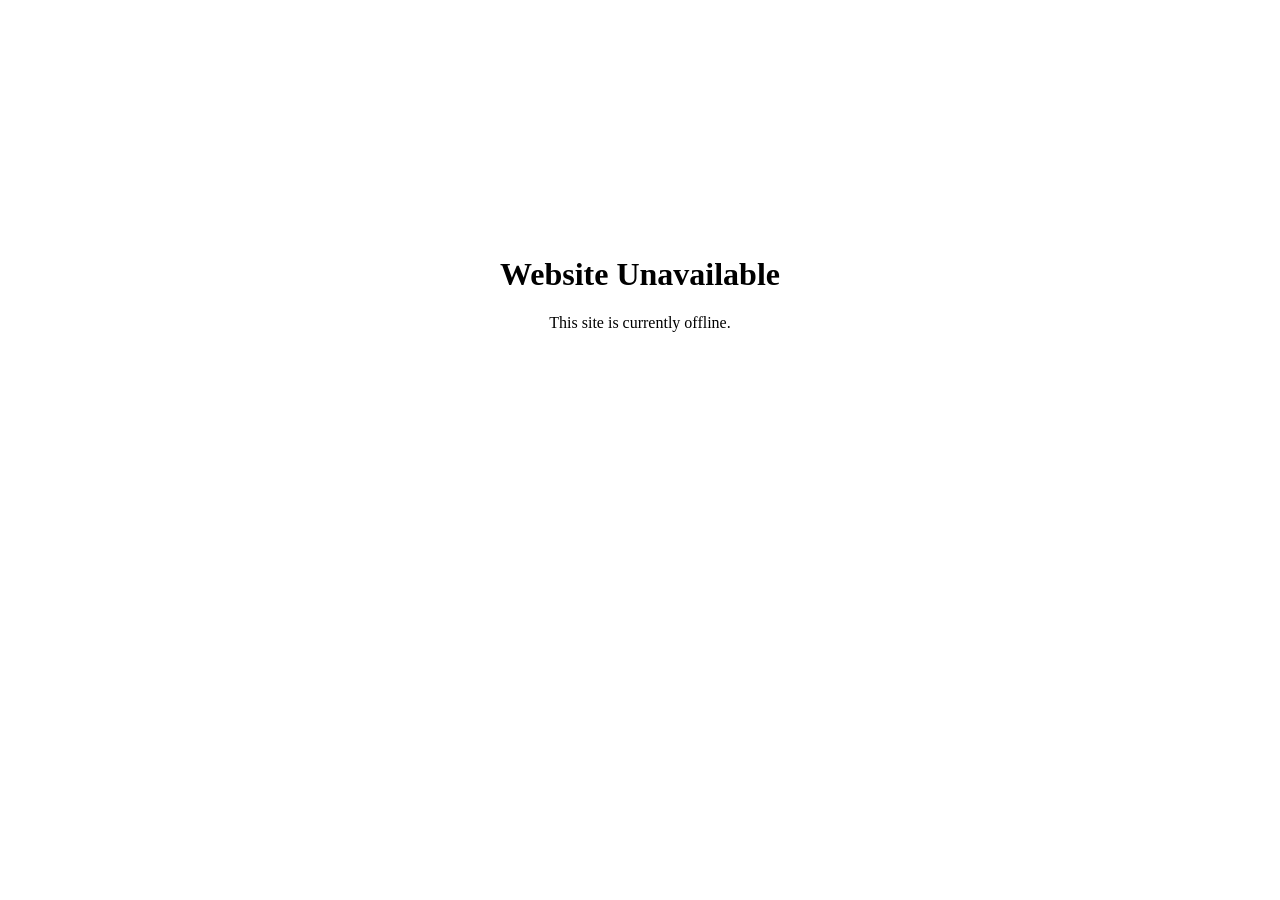
==== commit 5e68aca2: "deploy: Belasioty/ghb-new-website@a512c852627650f089c1a146be476693609b19cf" ====
--- a/index.html
+++ b/index.html
@@ -1,24 +1,10 @@
 <!doctype html>
-<html lang="en">
-  <head>
-    <meta charset="UTF-8" />
-    <meta name="viewport" content="width=device-width, initial-scale=1.0" />
-    <link rel="icon" href="/favicon.png" type="image/png">
-    <link rel="stylesheet" href="https://fonts.googleapis.com/css2?family=Inter:wght@400;500;600&family=Playfair+Display:wght@500;600;700&display=swap">
-    <title>GHB EMEA - Business Consulting & Advisory Services</title>
-    <meta name="description" content="GHB EMEA provides expert business consulting and advisory services across Europe, Middle East, and Africa." />
-    <meta name="author" content="GHB EMEA" />
-
-    <meta property="og:title" content="GHB EMEA - Business Consulting & Advisory Services" />
-    <meta property="og:description" content="GHB EMEA provides expert business consulting and advisory services across Europe, Middle East, and Africa." />
-    <meta property="og:type" content="website" />
-
-    <meta name="twitter:card" content="summary_large_image" />
-    <script type="module" crossorigin src="/assets/index-CN1C1whj.js"></script>
-    <link rel="stylesheet" crossorigin href="/assets/index-9NQo3n4y.css">
-  </head>
-
-  <body>
-    <div id="root"></div>
-  </body>
+<html>
+<head>
+  <title>Temporarily Unavailable</title>
+</head>
+<body style="text-align:center;margin-top:20%">
+  <h1>Website Unavailable</h1>
+  <p>This site is currently offline.</p>
+</body>
 </html>
